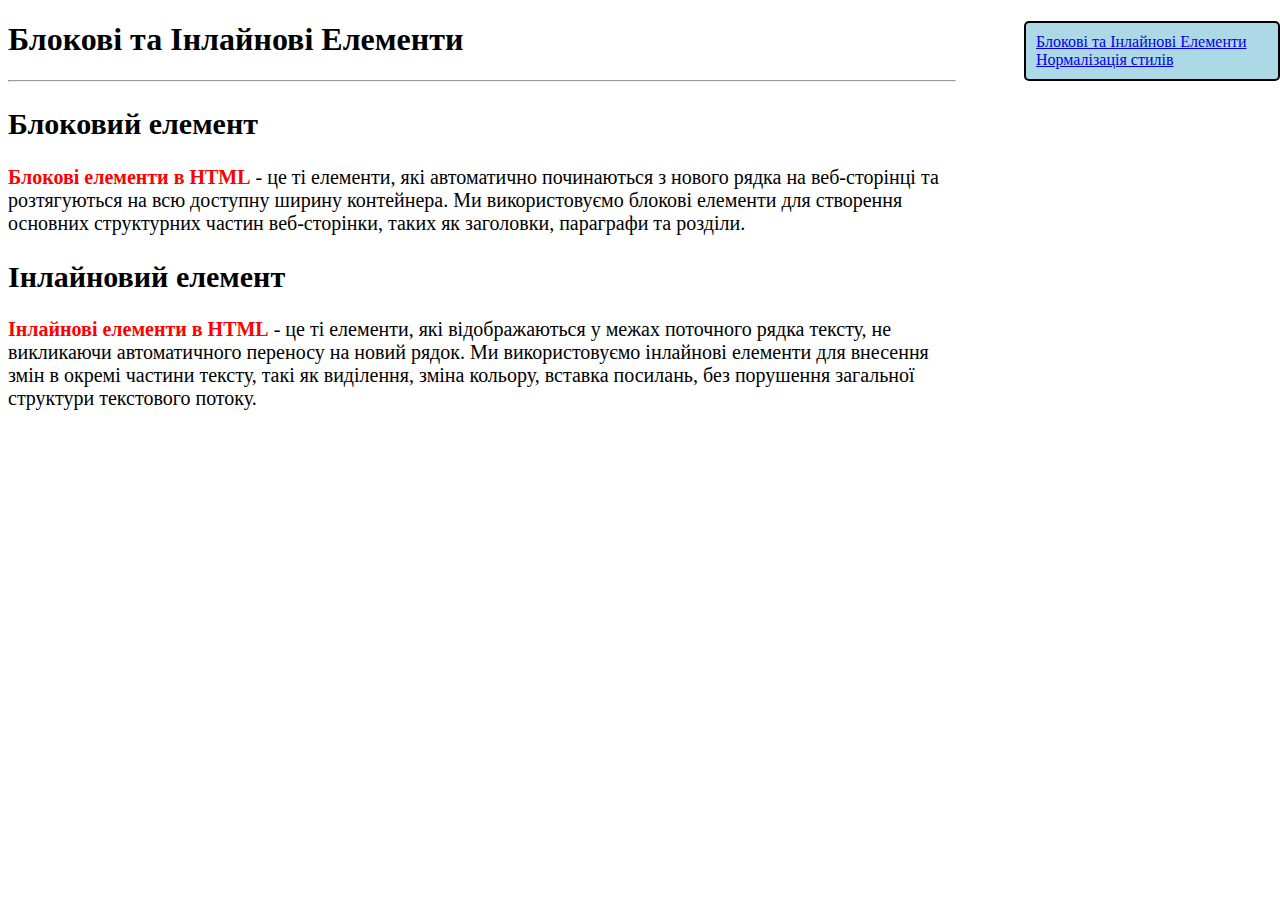
==== pages/index.html @ 868284dc "normilize" ====
<!DOCTYPE html>
<html lang="uk">
<head>
    <meta charset="UTF-8">
    <meta name="viewport" content="width=device-width, initial-scale=1.0">
    <title>Блокові та Інлайнові Елементи</title>
    <link rel="stylesheet" href="../styles/style.css">
</head>
<body>
    <aside class="menu">
        <a href="index.html">Блокові та Інлайнові Елементи</a>
        <a href="normilize.html">Нормалізація стилів</a>
        <a href=""></a>
        <a href=""></a>
        <a href=""></a>
    </aside>
    <div class="container">
        <h1>Блокові та Інлайнові Елементи</h1>
        <hr>
        <div class="block">
            <h2>Блоковий елемент</h2>
            <p><span class="inline">Блокові елементи в HTML</span> - це ті елементи, які автоматично починаються з нового рядка на веб-сторінці та розтягуються на всю доступну ширину контейнера. Ми використовуємо блокові елементи для створення основних структурних частин веб-сторінки, таких як заголовки, параграфи та розділи.</p>
        </div>
        <div class="block">
            <h2>Інлайновий елемент</h2>
            <p><span class="inline">Інлайнові елементи в HTML</span> - це ті елементи, які відображаються у межах поточного рядка тексту, не викликаючи автоматичного переносу на новий рядок. Ми використовуємо інлайнові елементи для внесення змін в окремі частини тексту, такі як виділення, зміна кольору, вставка посилань, без порушення загальної структури текстового потоку.</p>   
        </div>
    </div>    
</body>
</html>
---- styles/style.css ----
.menu {
    width: 20%;
    box-sizing: border-box;
    padding: 10px;
    background-color: lightblue;
    border: 2px solid black;
    border-radius: 5px;
    position: fixed;
    right: 0;
    display: flex;
    flex-direction: column;
}

.container {
    width: 75%;
}

.block {
    font-size: 20px;
}

.inline {
    color: red;
    font-weight: bold;
}
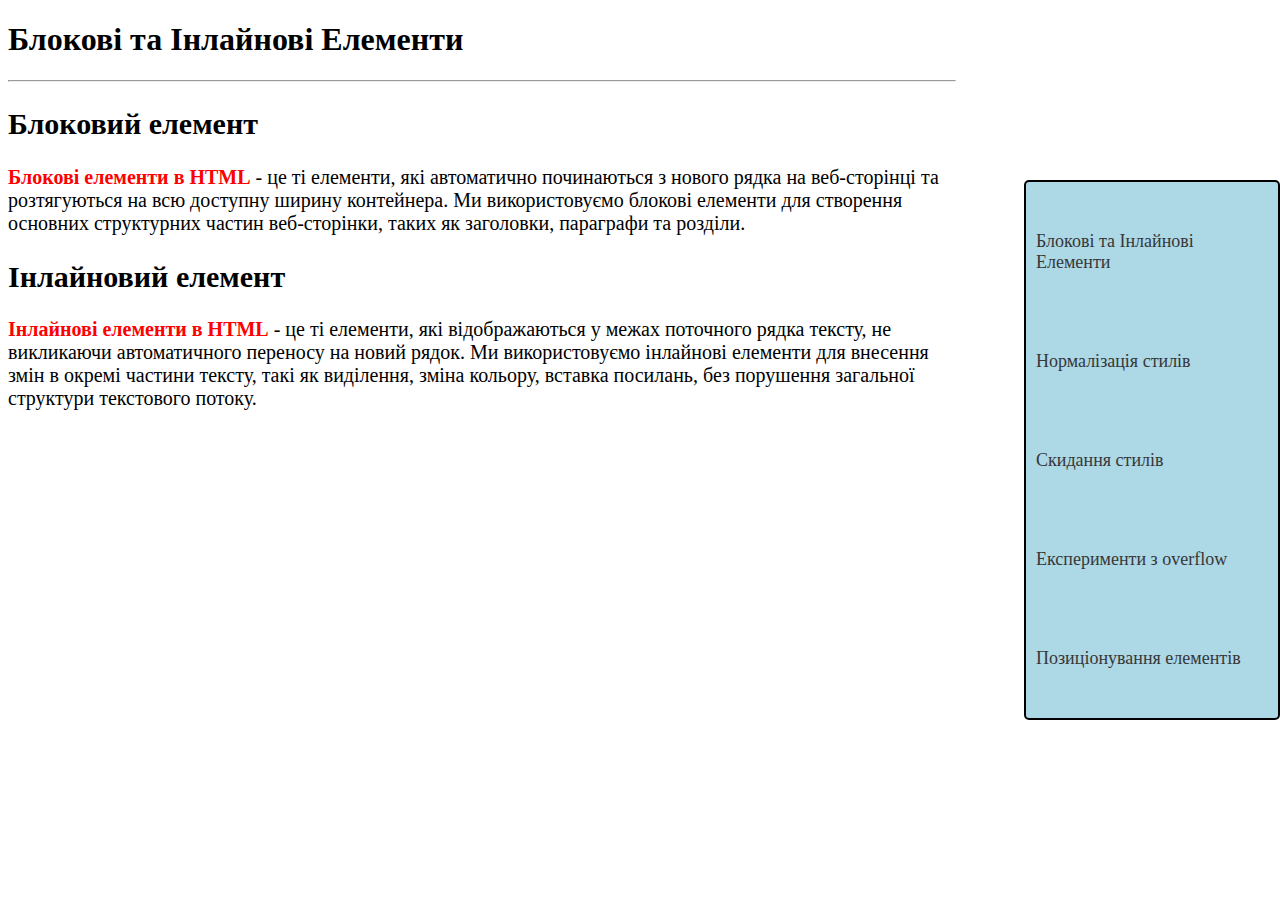
==== commit c44d8f99: "final version" ====
--- a/pages/index.html
+++ b/pages/index.html
@@ -8,11 +8,11 @@
 </head>
 <body>
     <aside class="menu">
-        <a href="index.html">Блокові та Інлайнові Елементи</a>
-        <a href="normilize.html">Нормалізація стилів</a>
-        <a href=""></a>
-        <a href=""></a>
-        <a href=""></a>
+        <a class="element" href="index.html">Блокові та Інлайнові Елементи</a>
+        <a class="element" href="normilize.html">Нормалізація стилів</a>
+        <a class="element" href="reset.html">Скидання стилів</a>
+        <a class="element" href="overflow.html">Експерименти з overflow</a>
+        <a class="element" href="position.html">Позиціонування елементів</a>
     </aside>
     <div class="container">
         <h1>Блокові та Інлайнові Елементи</h1>
--- a/styles/style.css
+++ b/styles/style.css
@@ -1,4 +1,5 @@
 .menu {
+    top: calc(50% - 30%);
     width: 20%;
     box-sizing: border-box;
     padding: 10px;
@@ -9,6 +10,8 @@
     right: 0;
     display: flex;
     flex-direction: column;
+    height: 60%;
+    justify-content: space-around;
 }
 
 .container {
@@ -22,4 +25,94 @@
 .inline {
     color: red;
     font-weight: bold;
+}
+
+.box {
+    margin: 10px;
+    padding: 10px;
+    border: 1px solid black;
+    border-radius: 5px;
+    width: 300px;
+    height: 200px;
+    overflow: auto;
+}
+
+.wrapper {
+    margin: 10px;
+    padding: 10px;
+    border: 1px solid black;
+    border-radius: 5px;
+    width: 300px;
+    height: 200px;
+    overflow: hidden;
+}
+
+.position {
+    height: 1500px;
+    display: flex;
+    margin: 40px;
+    font-weight: bold;
+    text-align: center;
+}
+
+.static {
+    position: static;
+    background-color: lightgreen;
+    width: 100px;
+    height: 100px;
+    border: 1px solid black;
+}
+
+.relative {
+    position: relative;
+    background-color: lightpink;
+    width: 100px;
+    height: 150px;
+    top: 200px;
+    left: 50px;
+    border: 1px solid black;
+}
+
+.absolute {
+    position: absolute;
+    background-color: lightcoral;
+    width: 170px;
+    height: 150px;
+    top: 100px;
+    left: 150px;
+    border: 1px solid black;
+}
+
+.sticky {
+    position: sticky;
+    background-color: lightblue;
+    width: 100px;
+    top: 0;
+    height: 100px;
+    left: 200px;
+    border: 1px solid black;
+    z-index: 1;
+}
+
+.fixed {
+    position: fixed;
+    background-color: lightyellow;
+    width: 200px;
+    height: 50px;
+    top: 150px;
+    left: 600px;
+    border: 1px solid black;
+    z-index: 2;
+}
+
+.element {
+    text-decoration: none;
+    color: rgb(55, 55, 55);
+    font-size: large;
+}
+
+.element:hover {
+    font-weight: bold;
+    font-size: larger;
+    text-decoration: underline;
 }